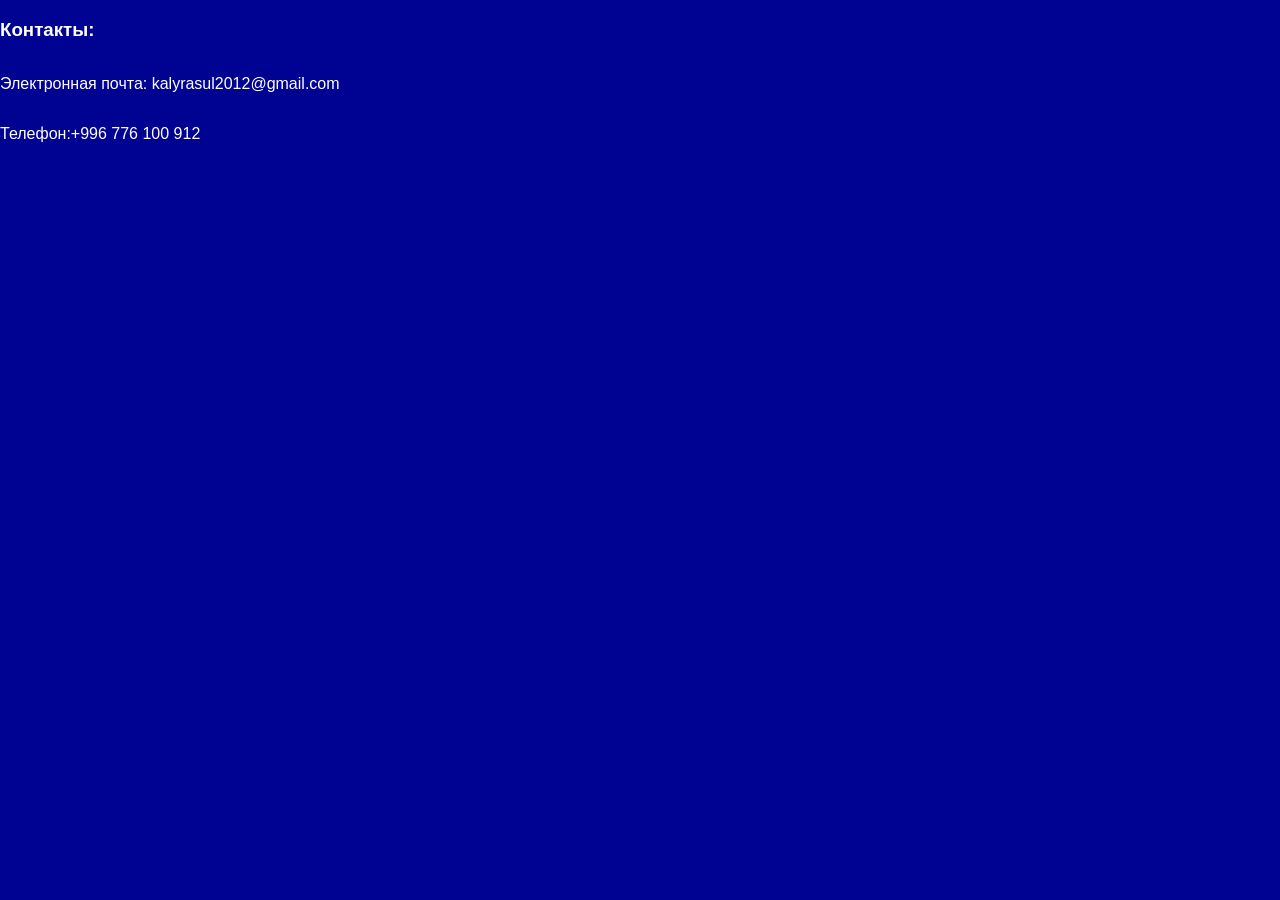
==== contacts.html @ da76547d "Add files via upload" ====
<!DOCTYPE html>
<html lang="en">
<head>
    <meta charset="UTF-8">
    <meta name="viewport" content="width=device-width, initial-scale=1.0">
    <title></title>
    <link rel="stylesheet" href="style.css">
</head>
<body>
    <h3>Контакты:</h3>
    <p>Электронная почта: kalyrasul2012@gmail.com</p>
    <p>Телефон:+996 776 100 912</p>
</body>
</html>
---- style.css ----
body {
    background-color: #000291;
    height: 1000px;
    margin: 0;
    display: flex;
    flex-direction: column;
    height: 100vh;
    flex-direction: column;
}

#main {
    margin:auto;
    width: 70%;
    flex: 1;
    display: flex;
    flex-direction: column;
}

h1, h2, h3, h4, h5, h6, p, a, pre {
    color: white;
    font-family: Arial, Helvetica, sans-serif;
}
.center {
    margin-left: auto;
    margin-right: auto;
    margin-top: 10px;
}

.header {
    align-items: center;
    display: flex;
    border: 1px solid #000135;
    background-color: #000135;
    color: white;
    margin: 0;
}

.header-ul {
    list-style-type: none;
    display: flex;
    gap: 12px
}

iframe {
    border: none;
    flex: 1;
    width: 100%;
}

table {
    border: 1px solid #000135;
    border-collapse: collapse;
    width: 100%;
    color: white;
    font-family: Arial, Helvetica, sans-serif;
}
tr,th,td {
    border: 1px solid #000135;
    padding: 8px;
}
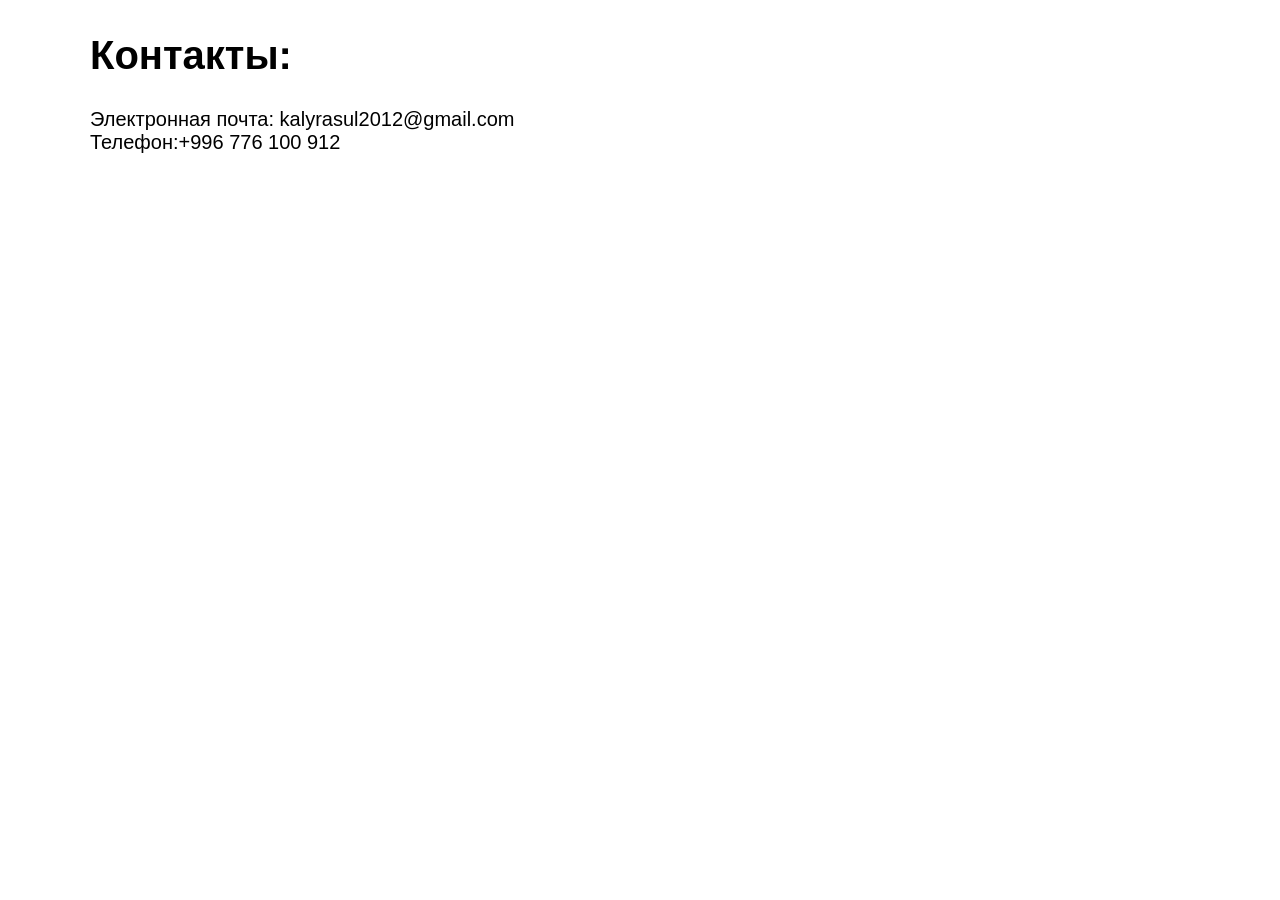
==== commit cabd8031: "изменил дизайн сайта" ====
--- a/contacts.html
+++ b/contacts.html
@@ -7,8 +7,9 @@
     <link rel="stylesheet" href="style.css">
 </head>
 <body>
-    <h3>Контакты:</h3>
-    <p>Электронная почта: kalyrasul2012@gmail.com</p>
-    <p>Телефон:+996 776 100 912</p>
+    <div id="main">
+    <h2>Контакты:</h2>
+    <p>Электронная почта: kalyrasul2012@gmail.com<br>Телефон:+996 776 100 912</p>
+    </div>
 </body>
 </html>
--- a/style.css
+++ b/style.css
@@ -1,5 +1,18 @@
+h2 {
+    font-size: 40px;
+    font-weight: bold;
+    margin-bottom: 10px;
+}
+
+p {
+    font-size: 20px;
+    font-weight: normal;
+    margin-bottom: 10px;
+}
+
 body {
-    background-color: #000291;
+    font-family: Arial, Helvetica, sans-serif;
+    background-color: #ffffff;
     height: 1000px;
     margin: 0;
     display: flex;
@@ -9,30 +22,43 @@
 }
 
 #main {
+    max-width: 1100px;
     margin:auto;
-    width: 70%;
+    width: 100%;
     flex: 1;
     display: flex;
     flex-direction: column;
 }
 
-h1, h2, h3, h4, h5, h6, p, a, pre {
-    color: white;
-    font-family: Arial, Helvetica, sans-serif;
+a {
+    text-decoration: none;
+    color: black;
 }
+
+a:hover {
+    color: #7a7a7a;
+}
+
 .center {
     margin-left: auto;
     margin-right: auto;
     margin-top: 10px;
 }
 
+.header-con {
+    display: flex;
+    justify-content: space-between;
+    align-items: center;
+    max-width: 1100px;
+    width: 100%;
+    margin: 0 auto;
+    padding: 8px 16px;
+}
+
 .header {
-    align-items: center;
-    display: flex;
-    border: 1px solid #000135;
-    background-color: #000135;
-    color: white;
-    margin: 0;
+    background-color: white;
+    width: 100%;
+    border-bottom: 1px solid #7a7a7a;
 }
 
 .header-ul {
@@ -48,13 +74,13 @@
 }
 
 table {
-    border: 1px solid #000135;
+    border: 1px solid #7a7a7a;
     border-collapse: collapse;
     width: 100%;
-    color: white;
+    color: rgb(0, 0, 0);
     font-family: Arial, Helvetica, sans-serif;
 }
 tr,th,td {
-    border: 1px solid #000135;
+    border: 1px solid #7a7a7a;
     padding: 8px;
 }
